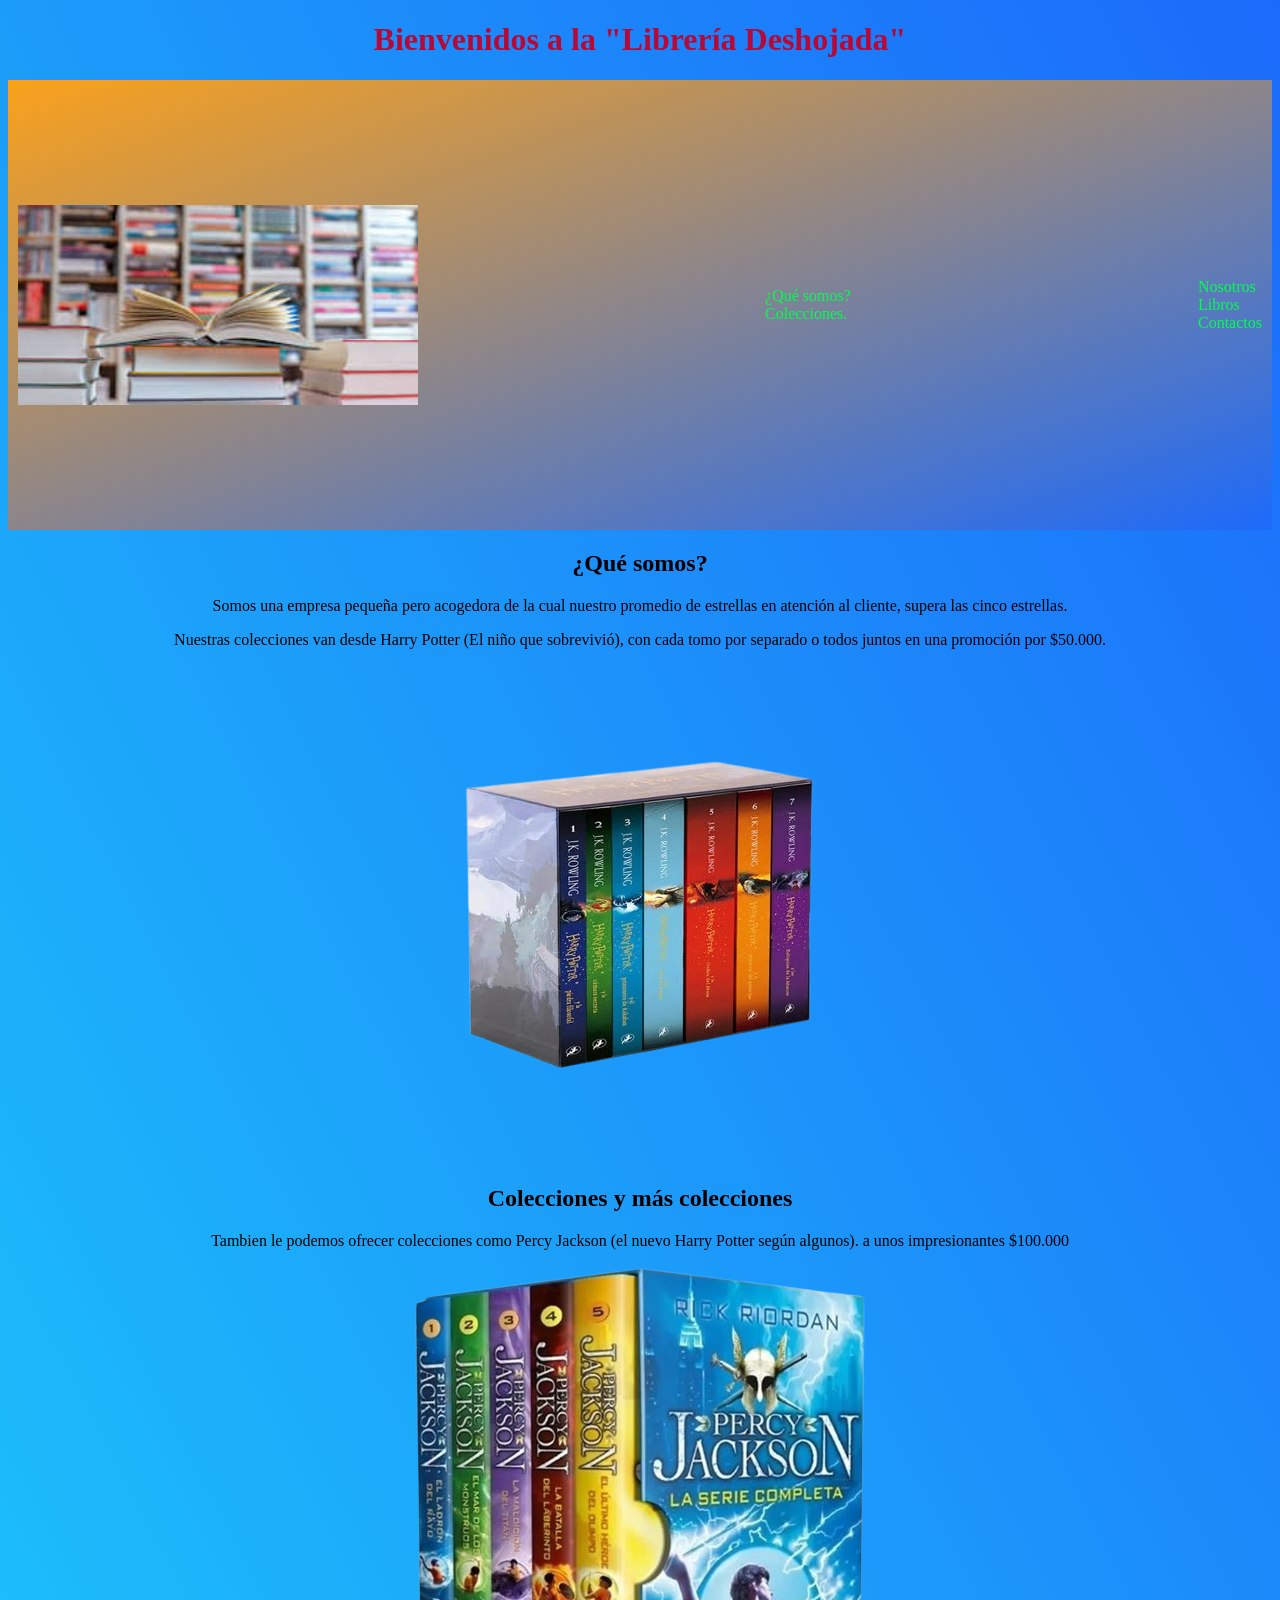
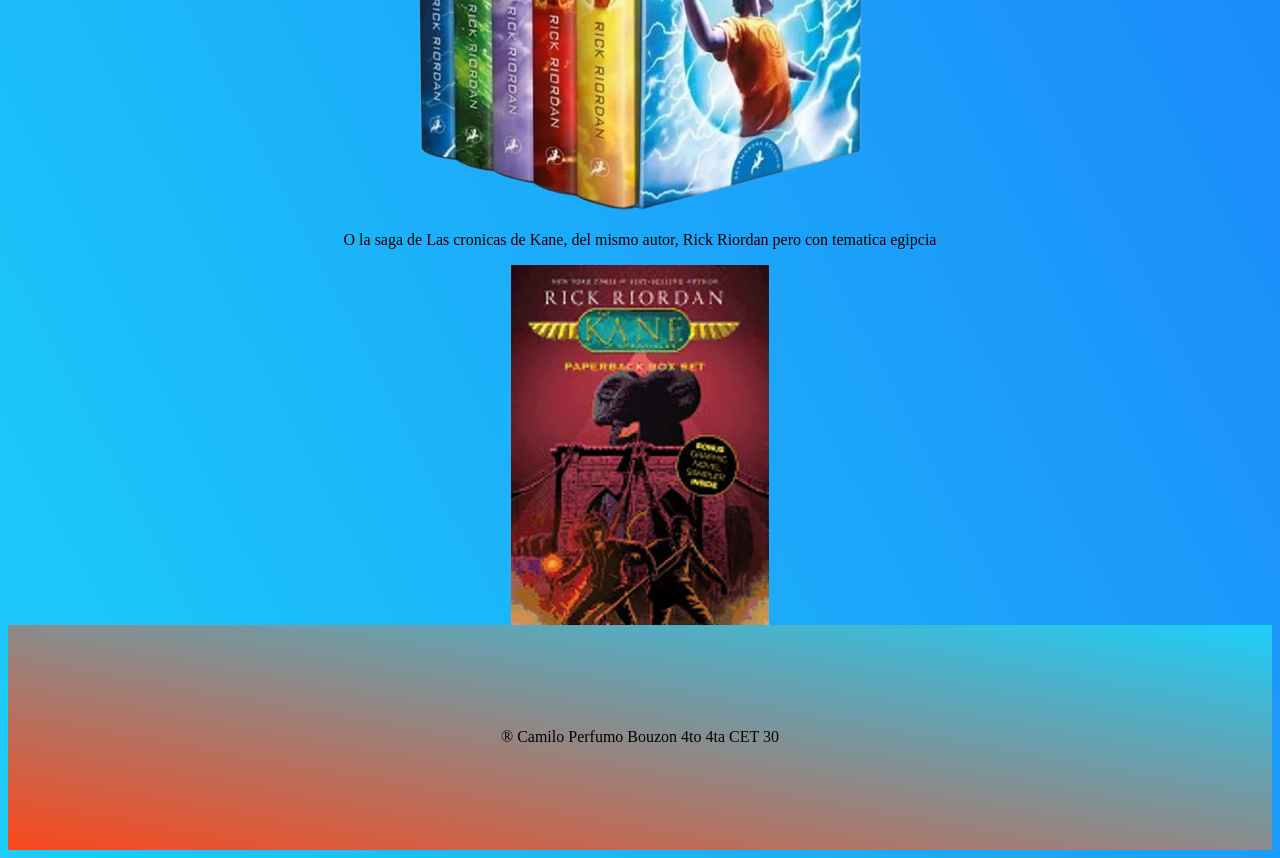
==== Proyecto-Final-Camilo Perfumo Bouzon/index.html @ 93b6bed0 "Add files via upload" ====
<!DOCTYPE html>
<html lang="en">

<head>
    <meta charset="UTF-8">
    <meta name="viewport" content="width=device-width, initial-scale=1.0">
    <title>Librería Deshojada</title>
    <link rel="stylesheet" href="./CSS/style.css">
</head>

<body>
    <h1 class="especial">Bienvenidos a la "Librería Deshojada"</h1>

    <header class="hero">
        <img height="200px" width="400px" class="imghija" src="./img/Librería img.JPEG"
            alt="Imagen de una librería con una gran cantidad de libros">
        <nav class="second"><a href="#seccion1">¿Qué somos?</a><a href="#seccion1">Colecciones.</a></nav>
        <nav class="barradenav"><a href="nosotros.html">Nosotros</a><a
                href="libros.html">Libros</a><a
                href="contactos.html">Contactos</a></nav>
    </header>
    <main>
    <section id="seccion1">
        <h2><strong>¿Qué somos?</strong></h2>
        <p>Somos una empresa pequeña pero acogedora de la cual nuestro promedio de estrellas en atención al cliente,
            supera
            las cinco estrellas.</p>
        <p>Nuestras colecciones van desde Harry Potter (El niño que sobrevivió), con cada tomo por separado o todos
            juntos en una promoción por $50.000.</p>
        <div> <img src="./img/shopping-removebg-preview.png" alt="Colección de libros de Harry Potter completa."></div>
    </section>
    <section id="seccion2">
        <h2><strong>Colecciones y más colecciones</strong></h2>
        <p>Tambien le podemos ofrecer colecciones como Percy Jackson (el nuevo Harry Potter según algunos). a unos impresionantes $100.000</p>
        <div><img src="./img/Percy Jackson.png" alt="Saga de Percy Jackson"></div>
        <p>O la saga de Las cronicas de Kane, del mismo autor, Rick Riordan pero con tematica egipcia</p>
        <div><img src="./img/Las cronicas de Kane.JPEG" alt="Caja donde se encuentran los 3 libros con portada incluida"></div>
    </section>
    </main>
    <footer>® Camilo Perfumo Bouzon 4to 4ta CET 30</footer>
</body>

</html>
---- Proyecto-Final-Camilo Perfumo Bouzon/CSS/style.css ----
:root{
    --fondo-1: rgb(250, 161, 28);
    --fondo-2: rgb(28, 106, 250);
    --fondo-3: rgb(28, 206, 250);
    --fondo-4: rgb(250, 72, 28);
    --fondo-5: rgb(250, 72, 28);
}

.especial{
    text-align: center;
    color: rgb(182, 9, 53);
}
.hero{
    display: flex;
    align-items: center;
    background: linear-gradient(to right bottom, var(--fondo-1), var(--fondo-2));
    min-height: 50vh;
    justify-content: space-between;

}
.imghija{
display: flex;
justify-content: flex-start;
margin-left: 10px;
}
.second{
    display: flex;
    justify-content: center;
    flex-direction: column;
}
a{
    transition: all 5s;
    color: rgb(0, 255, 76);
    text-decoration: none;
}
a:hover{
transform: scale(1.25);
 color: rgb(225, 0, 255);
 transform: rotate(360deg);
}
.barradenav{
display: flex;
justify-content: flex-end;
flex-direction: column;
margin-right: 10px;
}
body{
    background: linear-gradient(to bottom left, var(--fondo-2), var(--fondo-3));
    min-height: 100vh;
}
h2{
text-align: center;
}
p{
    text-align: center;
}
div{
    display: flex;
    justify-content: center;
    align-items: center;
}
footer{
    display: flex;
    background:linear-gradient(to bottom left, var(--fondo-3), var(--fondo-4));
    min-height: 25vh;
    justify-content: center;
    align-items: center;
}
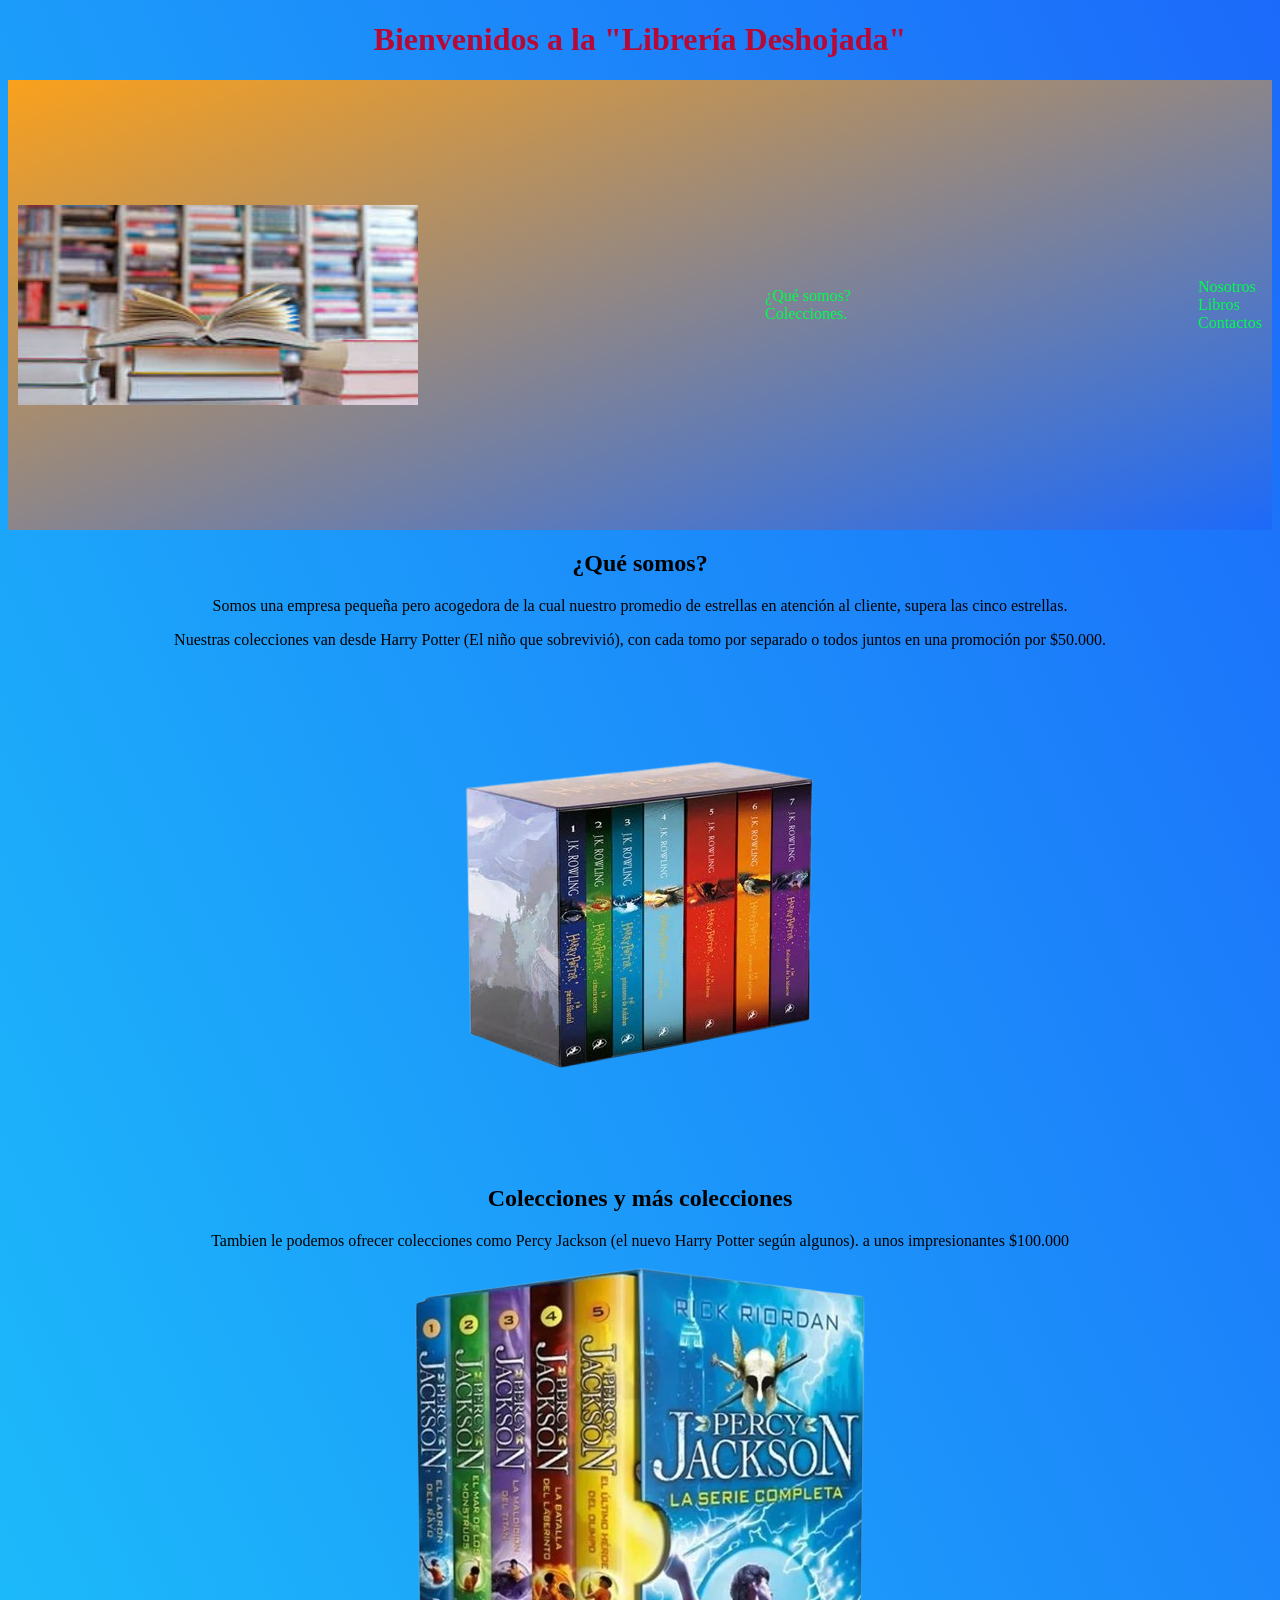
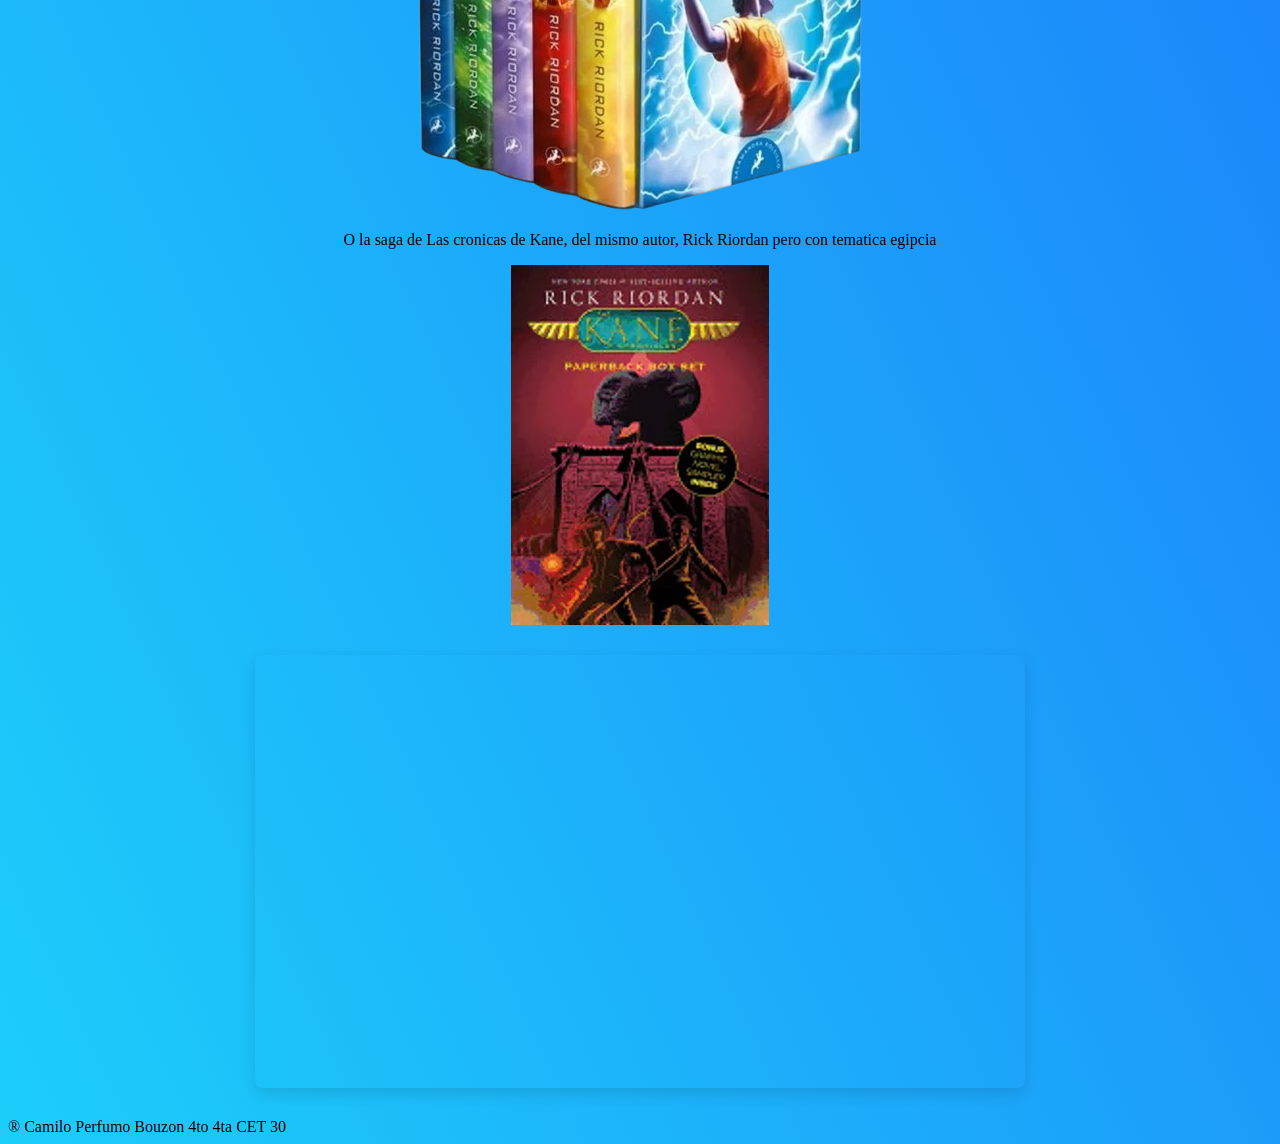
==== commit 47e01aee: "Add files via upload" ====
--- a/Proyecto-Final-Camilo Perfumo Bouzon/index.html
+++ b/Proyecto-Final-Camilo Perfumo Bouzon/index.html
@@ -15,27 +15,33 @@
         <img height="200px" width="400px" class="imghija" src="./img/Librería img.JPEG"
             alt="Imagen de una librería con una gran cantidad de libros">
         <nav class="second"><a href="#seccion1">¿Qué somos?</a><a href="#seccion1">Colecciones.</a></nav>
-        <nav class="barradenav"><a href="nosotros.html">Nosotros</a><a
-                href="libros.html">Libros</a><a
+        <nav class="barradenav"><a href="nosotros.html">Nosotros</a><a href="libros.html">Libros</a><a
                 href="contactos.html">Contactos</a></nav>
     </header>
     <main>
-    <section id="seccion1">
-        <h2><strong>¿Qué somos?</strong></h2>
-        <p>Somos una empresa pequeña pero acogedora de la cual nuestro promedio de estrellas en atención al cliente,
-            supera
-            las cinco estrellas.</p>
-        <p>Nuestras colecciones van desde Harry Potter (El niño que sobrevivió), con cada tomo por separado o todos
-            juntos en una promoción por $50.000.</p>
-        <div> <img src="./img/shopping-removebg-preview.png" alt="Colección de libros de Harry Potter completa."></div>
-    </section>
-    <section id="seccion2">
-        <h2><strong>Colecciones y más colecciones</strong></h2>
-        <p>Tambien le podemos ofrecer colecciones como Percy Jackson (el nuevo Harry Potter según algunos). a unos impresionantes $100.000</p>
-        <div><img src="./img/Percy Jackson.png" alt="Saga de Percy Jackson"></div>
-        <p>O la saga de Las cronicas de Kane, del mismo autor, Rick Riordan pero con tematica egipcia</p>
-        <div><img src="./img/Las cronicas de Kane.JPEG" alt="Caja donde se encuentran los 3 libros con portada incluida"></div>
-    </section>
+        <section id="seccion1">
+            <h2><strong>¿Qué somos?</strong></h2>
+            <p>Somos una empresa pequeña pero acogedora de la cual nuestro promedio de estrellas en atención al cliente,
+                supera
+                las cinco estrellas.</p>
+            <p>Nuestras colecciones van desde Harry Potter (El niño que sobrevivió), con cada tomo por separado o todos
+                juntos en una promoción por $50.000.</p>
+            <div> <img src="./img/shopping-removebg-preview.png" alt="Colección de libros de Harry Potter completa.">
+            </div>
+        </section>
+        <section id="seccion2">
+            <h2><strong>Colecciones y más colecciones</strong></h2>
+            <p>Tambien le podemos ofrecer colecciones como Percy Jackson (el nuevo Harry Potter según algunos). a unos
+                impresionantes $100.000</p>
+            <div><img src="./img/Percy Jackson.png" alt="Saga de Percy Jackson"></div>
+            <p>O la saga de Las cronicas de Kane, del mismo autor, Rick Riordan pero con tematica egipcia</p>
+            <div><img src="./img/Las cronicas de Kane.JPEG"
+                    alt="Caja donde se encuentran los 3 libros con portada incluida"></div>
+            <p></p>
+            <div class="contenedor-video-horizontal">
+                <iframe src="https://youtube-nocookie.com" title="Video" frameborder="0" allowfullscreen></iframe>
+            </div>
+        </section>
     </main>
     <footer>® Camilo Perfumo Bouzon 4to 4ta CET 30</footer>
 </body>
--- a/Proyecto-Final-Camilo Perfumo Bouzon/CSS/style.css
+++ b/Proyecto-Final-Camilo Perfumo Bouzon/CSS/style.css
@@ -50,6 +50,7 @@
 }
 h2{
 text-align: center;
+text-emphasis: inherit;
 }
 p{
     text-align: center;
@@ -59,10 +60,17 @@
     justify-content: center;
     align-items: center;
 }
-footer{
-    display: flex;
-    background:linear-gradient(to bottom left, var(--fondo-3), var(--fondo-4));
-    min-height: 25vh;
-    justify-content: center;
-    align-items: center;
+.contenedor-video-horizontal {
+  width: 100%;
+  max-width: 800px; /* Tamaño máximo recomendado para una lectura cómoda en escritorio */
+  margin: 30px auto; /* Añade margen vertical y centra el bloque horizontalmente */
+  padding: 0 15px; /* Espaciado interno de seguridad para pantallas de celulares */
+  box-sizing: border-box;
+}
+
+.contenedor-video-horizontal iframe {
+  width: 100%;
+  aspect-ratio: 16 / 9; /* Mantiene la proporción clásica de video horizontal de forma automática */
+  border-radius: 8px; /* Bordes suavemente redondeados */
+  box-shadow: 0 6px 15px rgba(0, 0, 0, 0.12); /* Sombra elegante que destaca el contenido */
 }
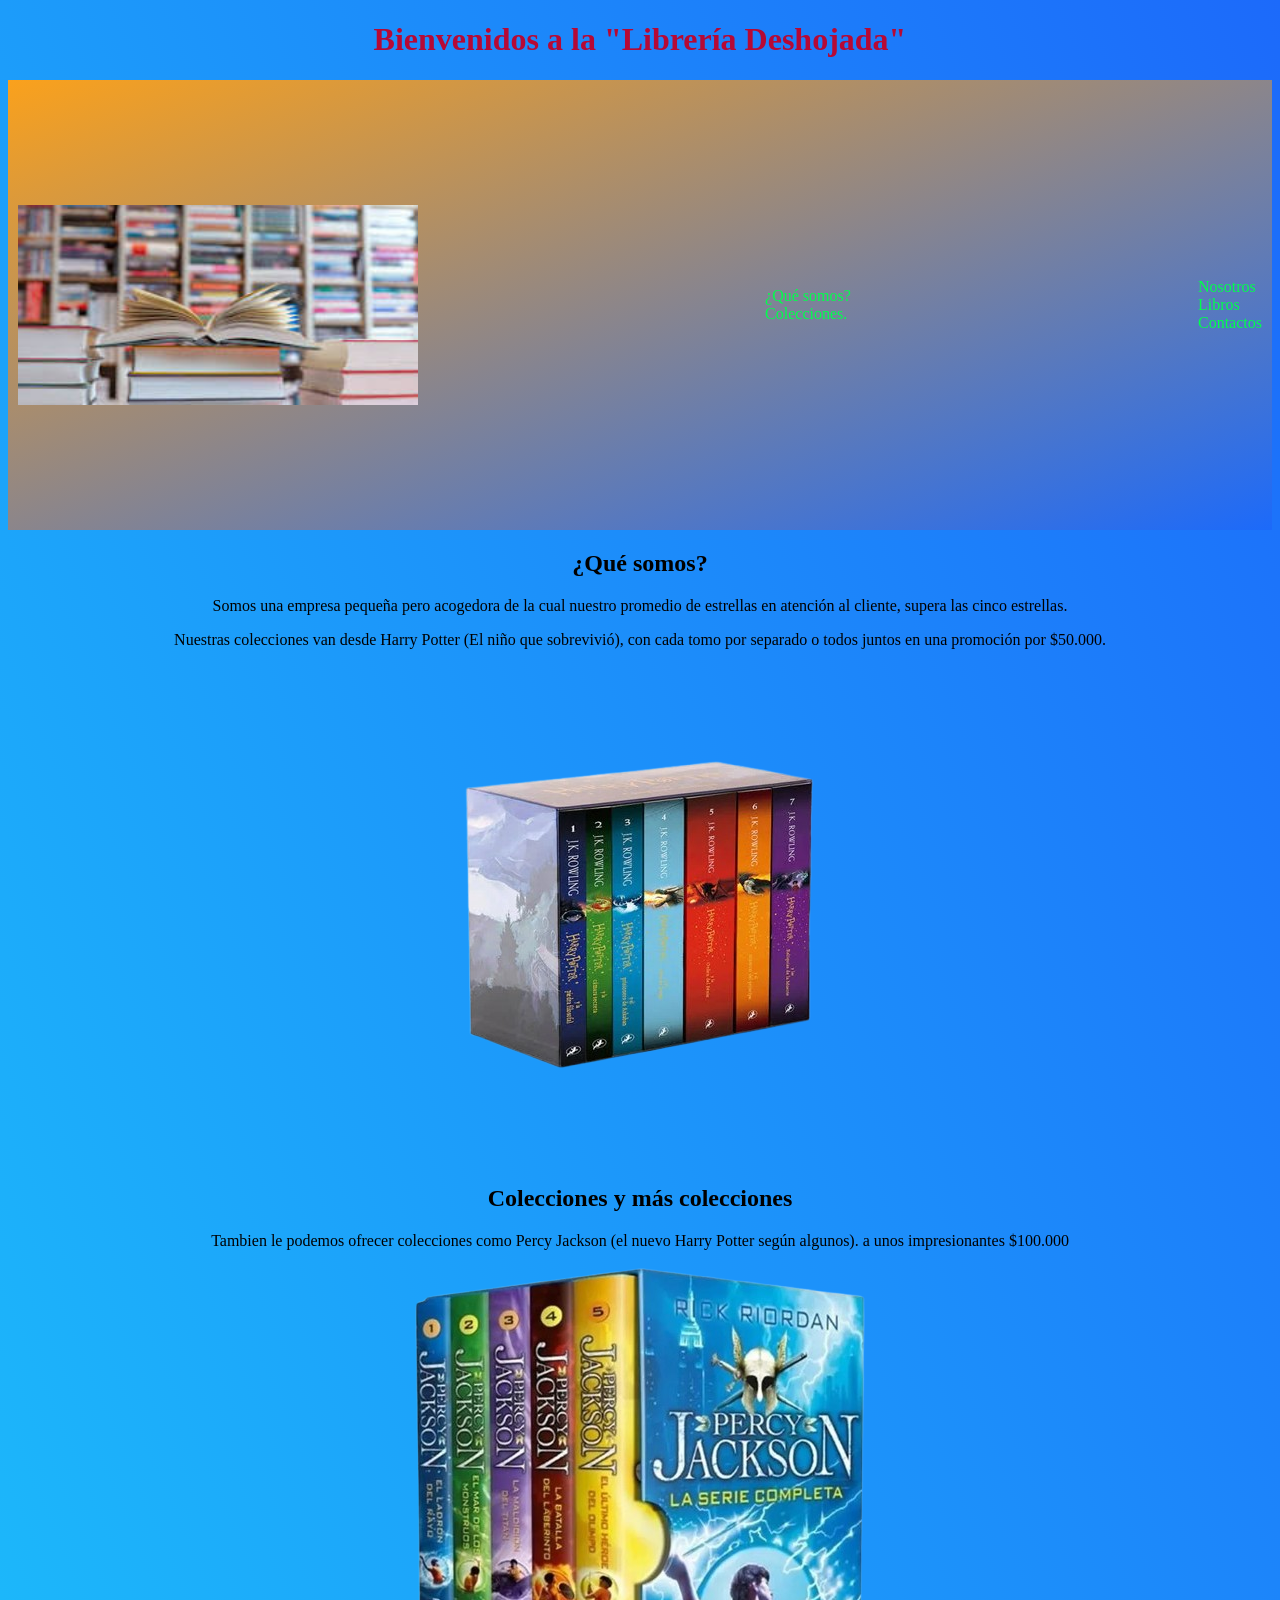
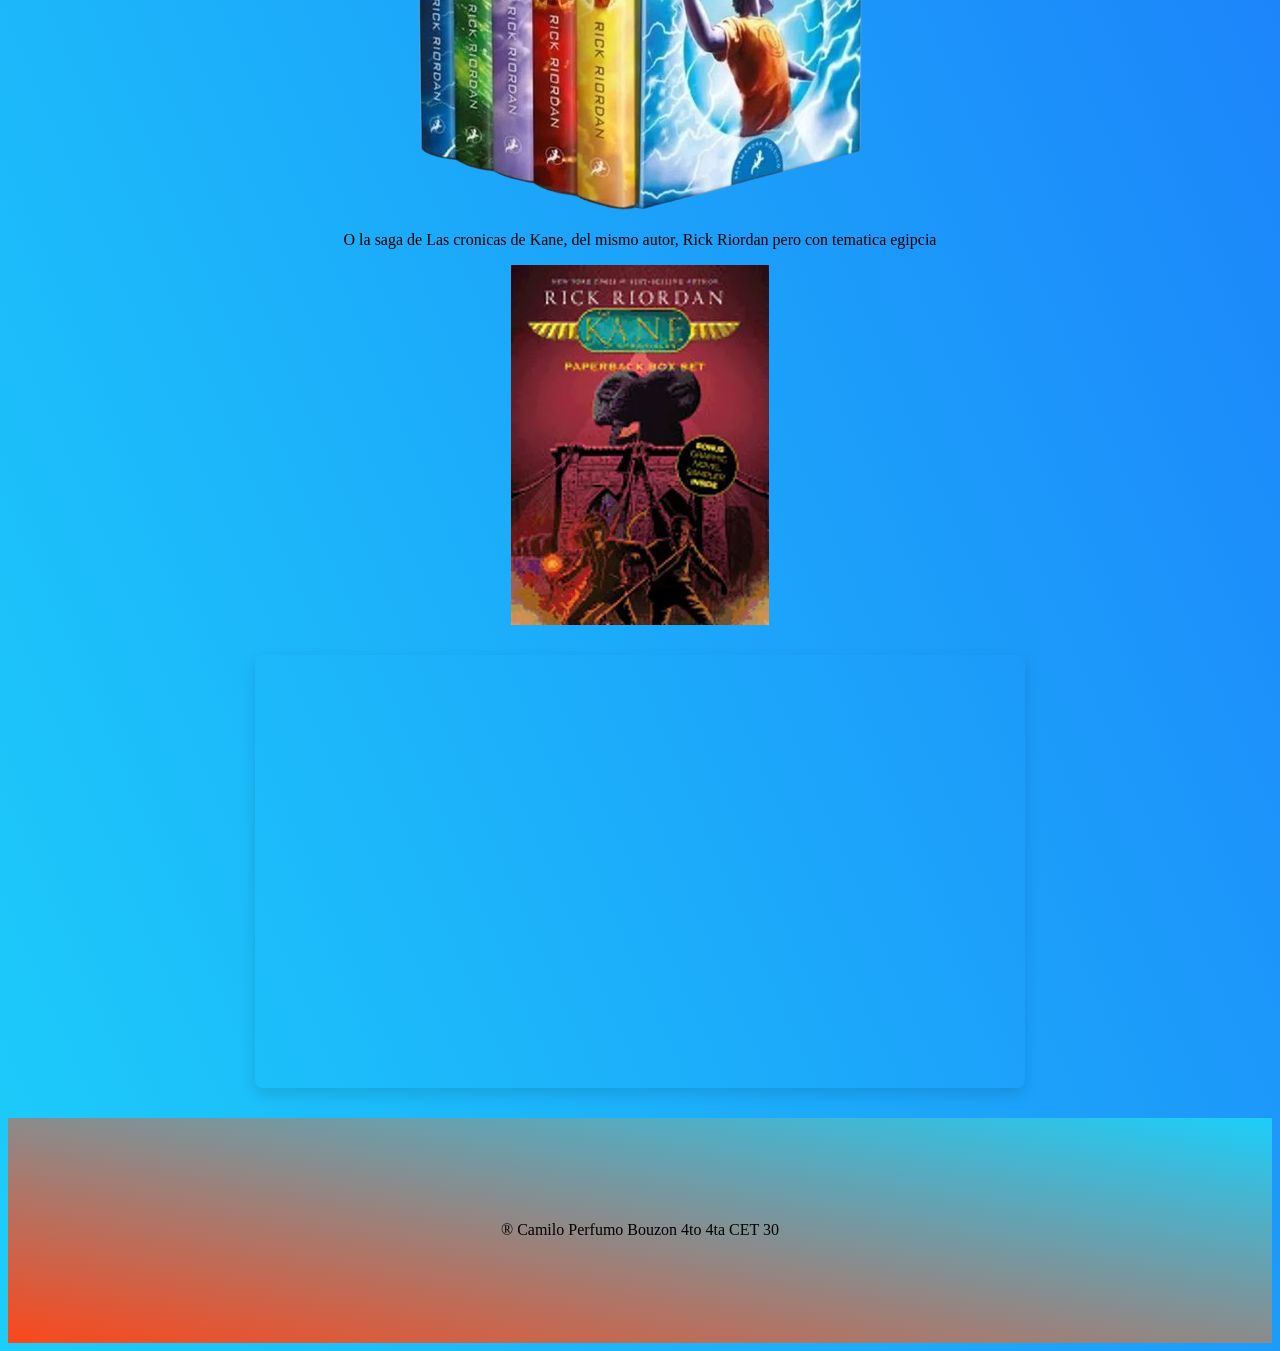
==== commit 6911beb0: "Add files via upload" ====
--- a/Proyecto-Final-Camilo Perfumo Bouzon/index.html
+++ b/Proyecto-Final-Camilo Perfumo Bouzon/index.html
@@ -14,7 +14,7 @@
     <header class="hero">
         <img height="200px" width="400px" class="imghija" src="./img/Librería img.JPEG"
             alt="Imagen de una librería con una gran cantidad de libros">
-        <nav class="second"><a href="#seccion1">¿Qué somos?</a><a href="#seccion1">Colecciones.</a></nav>
+        <nav class="second"><a href="#seccion1">¿Qué somos?</a><a href="#seccion2">Colecciones.</a></nav>
         <nav class="barradenav"><a href="nosotros.html">Nosotros</a><a href="libros.html">Libros</a><a
                 href="contactos.html">Contactos</a></nav>
     </header>
--- a/Proyecto-Final-Camilo Perfumo Bouzon/CSS/style.css
+++ b/Proyecto-Final-Camilo Perfumo Bouzon/CSS/style.css
@@ -73,4 +73,15 @@
   aspect-ratio: 16 / 9; /* Mantiene la proporción clásica de video horizontal de forma automática */
   border-radius: 8px; /* Bordes suavemente redondeados */
   box-shadow: 0 6px 15px rgba(0, 0, 0, 0.12); /* Sombra elegante que destaca el contenido */
+}
+footer{
+    display: flex;
+    background:linear-gradient(to bottom left, var(--fondo-3), var(--fondo-4));
+    min-height: 25vh;
+    justify-content: center;
+    align-items: center;
+}
+.ccc{
+    background-color: aqua;
+    color: rgb(255, 0, 153);
 }
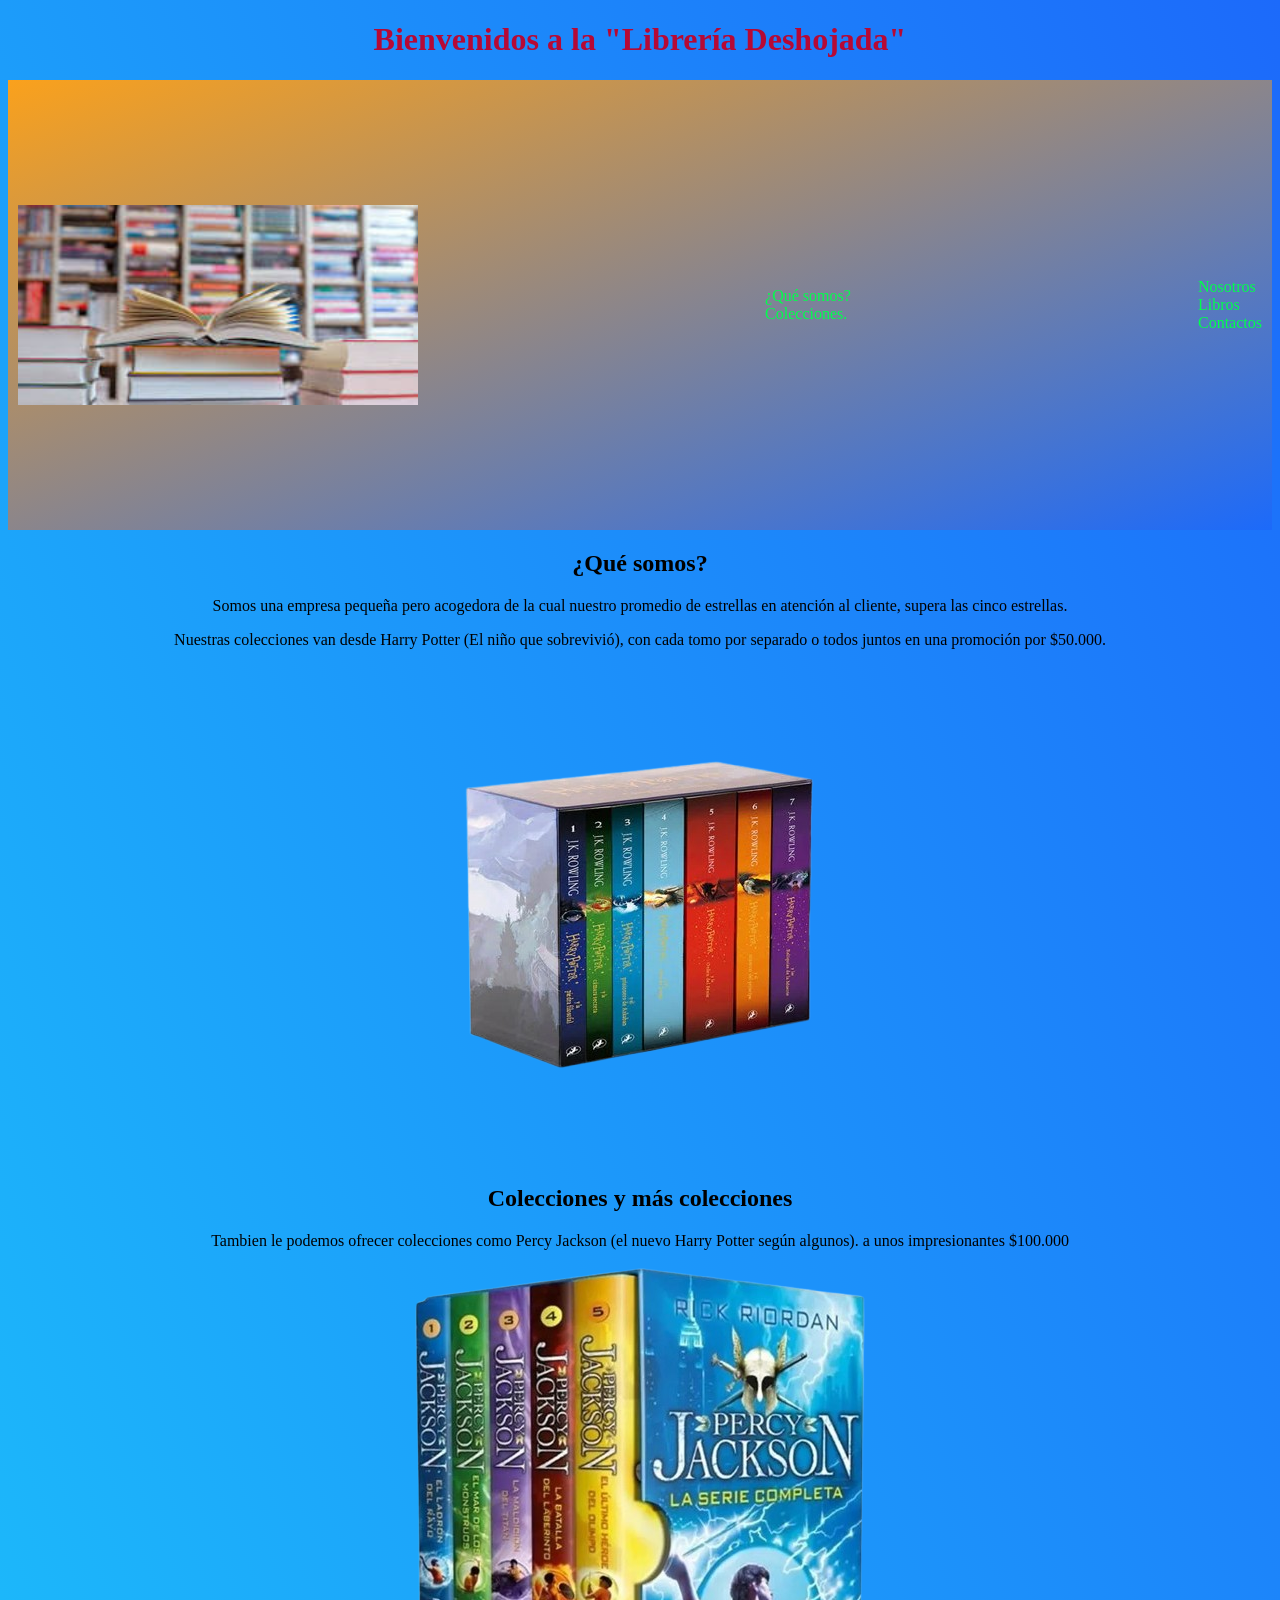
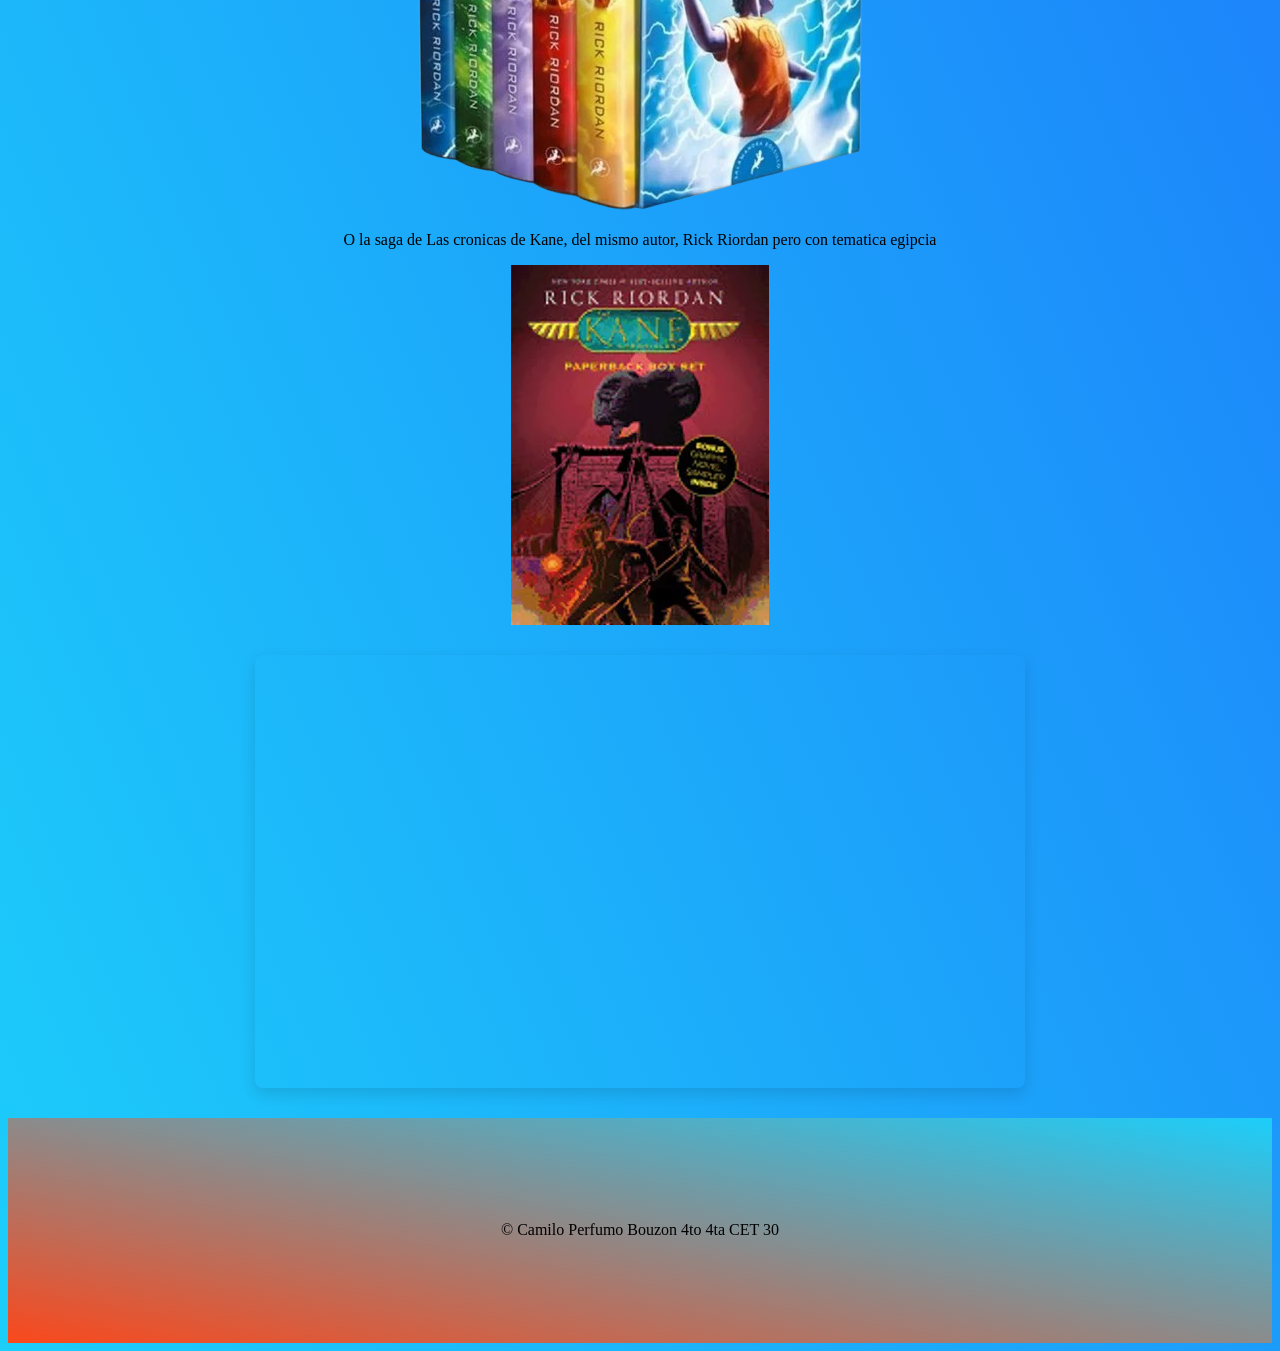
==== commit dda55998: "Add files via upload La versión final. ¿O no?" ====
--- a/Proyecto-Final-Camilo Perfumo Bouzon/index.html
+++ b/Proyecto-Final-Camilo Perfumo Bouzon/index.html
@@ -43,7 +43,7 @@
             </div>
         </section>
     </main>
-    <footer>® Camilo Perfumo Bouzon 4to 4ta CET 30</footer>
+    <footer>© Camilo Perfumo Bouzon 4to 4ta CET 30</footer>
 </body>
 
 </html>
